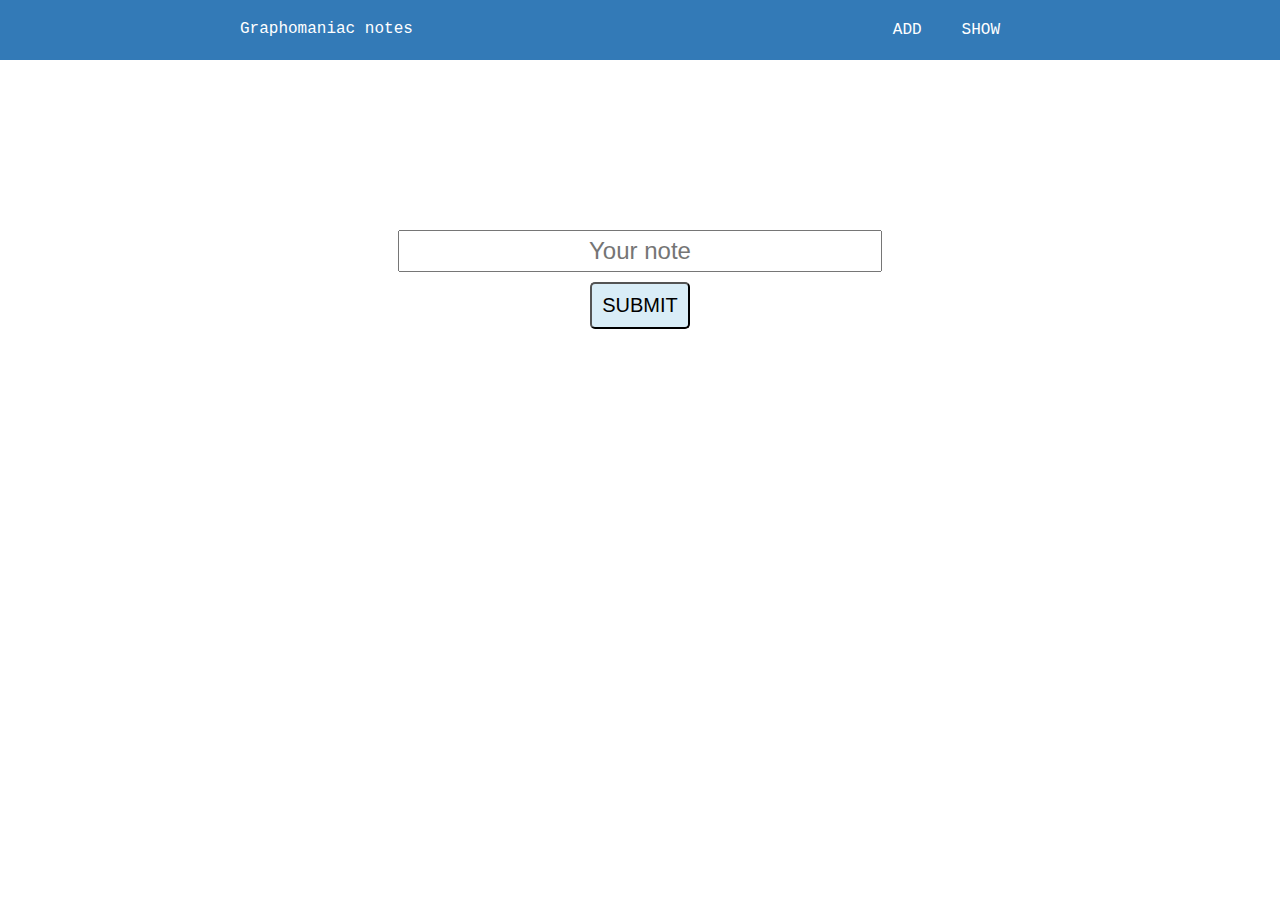
==== index.html @ b4acc1ca "FUCKING HOW TO USE THIS SHIT" ====
<!DOCTYPE html>
<html lang="en">
<head>
	<meta charset="UTF-8">
	<title>Adding Page</title>
	<link rel="stylesheet" href="css/main.css">
</head>
<body>
	<header>
		<div class="upline">
			<div class="container">
				<p>Graphomaniac notes</p>
				<nav>
					<ul class="menu">
						<li><a href="#">ADD</a></li>
						<li><a href="#">SHOW</a></li>
					</ul>
				</nav>
			</div>
		</div>
	</header>

	<section>
		<div class="container">
			<form>
				<input type="text" class="text" placeholder="Your note" name="note">
				<button>SUBMIT</button>
			</form>
		</div>
	</section>
</body>
</html>
---- css/main.css ----
body 
{
	padding: 0;
	margin: 0;
	
}

header 
{
	position: center;
	padding: 10px;
	background-color: #337ab7;
	height: 40px;

}

section
{
	background-color: #fff;
	padding-bottom: 300px;
}

footer
{
	background-color: #337ab7;
	padding-bottom: auto;	
}

.container 
{
	width: 800px;
	/*border: 10px solid red;*/
	margin: 0 auto;

}

p {
	color: #fff;
	text-decoration: none;
	font: 12pt courier new;
	float: left;
	margin-top: 10px;
}

nav
{
	float: right; 
	margin-top: 10px;
}

.menu 
{
	padding: 0;
	margin: 0;

	display: block;
}

ul
{
	list-style-type: none;
}

.menu li 
{
	float: left;
	display: block;
	margin-right: 40px;
}

.menu a 
{
	color: #fff;
	font: 12pt courier new;
	text-decoration: none;
	text-transform: uppercase;
}

form
{
	margin-top: 170px;
}

button
{
	border-radius: 5px;
	margin-top: 10px;
	font-size: 20px;
	background-color: #d9edf7;
	display: block;
	margin: 10px auto;
	padding: 10px;
}

input
{	
	font-size: 24px;
	text-align: center;
	width: 480px;
	padding: 5px 0;
	display: block;
	margin: 0 auto;
}

.notes li
{
	background-color: #d9edf7;
	margin-bottom: 10px;
	margin-left: 250px;
	margin-right: 250px;
}
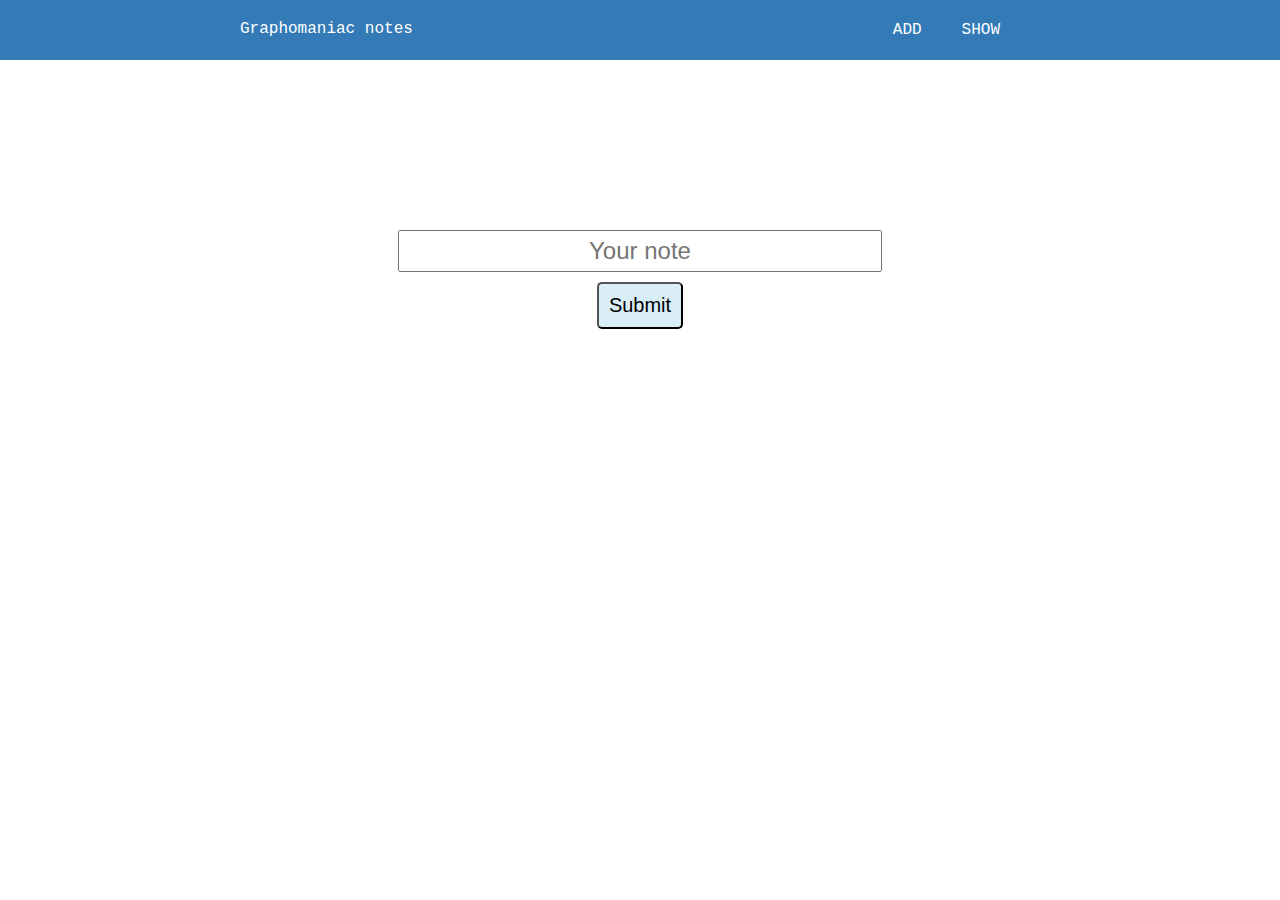
==== commit abf2aad6: "seems like I figured out a lil bit..." ====
--- a/index.html
+++ b/index.html
@@ -24,7 +24,7 @@
 		<div class="container">
 			<form>
 				<input type="text" class="text" placeholder="Your note" name="note">
-				<button>SUBMIT</button>
+				<button>Submit</button>
 			</form>
 		</div>
 	</section>
